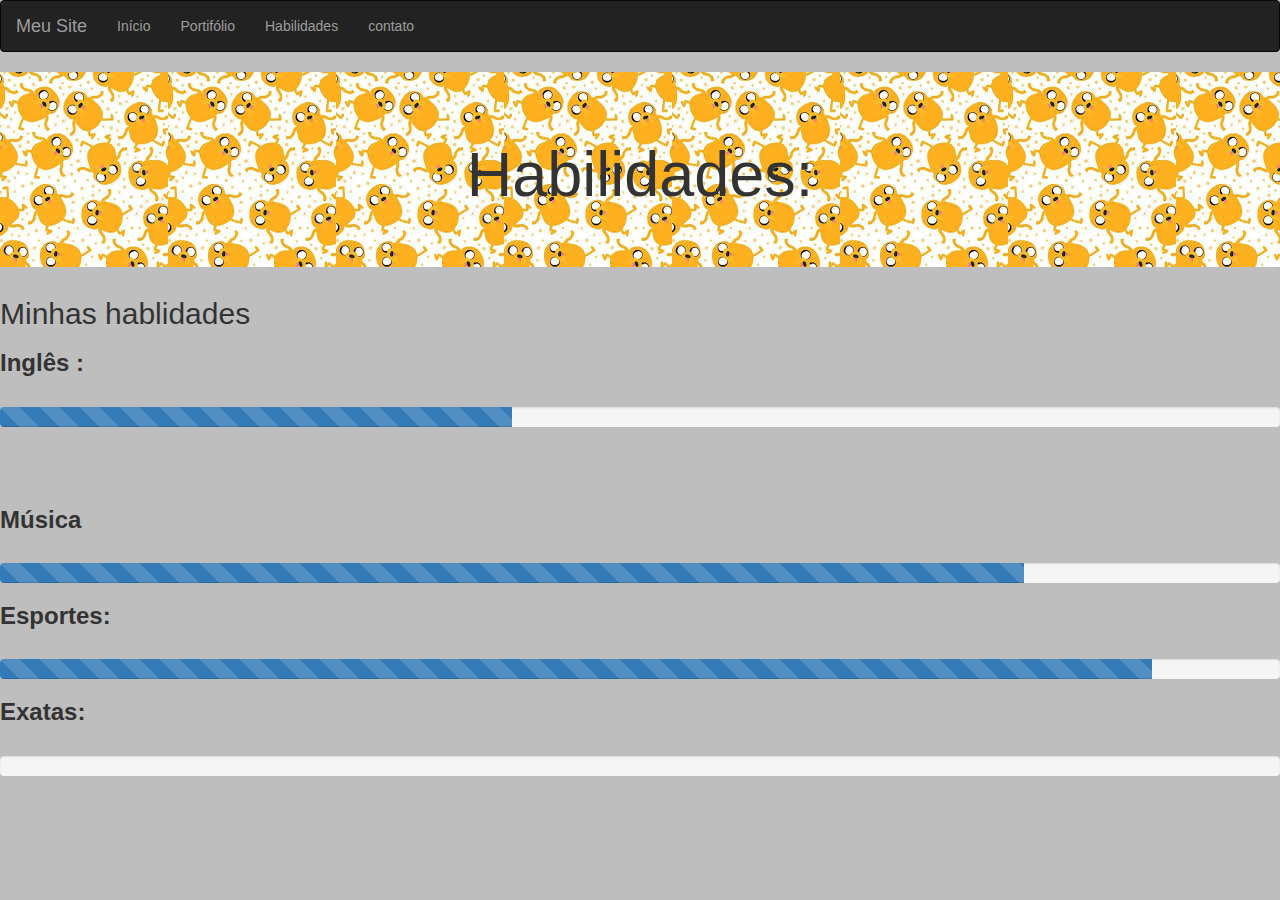
==== habilidades.html @ 48eb58b5 "Update habilidades.html" ====
<html>
<head>     
  <title>Kezia</title>
  <meta charset="utf-8">
  <meta name="viewport" content="width=device-width, initial-scale=1">
  <link rel="stylesheet" href="https://maxcdn.bootstrapcdn.com/bootstrap/3.3.7/css/bootstrap.min.css">
  <script src="https://ajax.googleapis.com/ajax/libs/jquery/3.2.0/jquery.min.js"></script>
  <script src="https://maxcdn.in/wp-content/uploads/2015/04/portfolio-navegin-dicas.jpg );
font-family: Trebuchet MS;.bootstrapcdn.com/bootstrap/3.3.7/js/bootstrap.min.js"></script>

<style>
 body { background-color:#BEBEBE;}
.jumbotron{background-image:url([data-uri]);}
</style>
   </head>

   <body>

   	<nav class="navbar navbar-inverse">
  
  <div class="container-fluid">
  
    <div class="navbar-header">
      <button type="button" class="navbar-toggle" data-toggle="collapse" data-target="#myNavbar">
        <span class="icon-bar"></span>
        <span class="icon-bar"></span>
        <span class="icon-bar"></span> 
      </button>
      <a class="navbar-brand" href="#">Meu Site</a>
    </div>
    <div class="collapse navbar-collapse" id="myNavbar">
      <ul class="nav navbar-nav">
        <li class="#"><a href="index.html">Início</a></li>
        <li><a href="portifólio.html">Portifólio</a></li>
        <li><a href="habilidades.html">Habilidades</a></li>
        <li><a href="#">contato</a></li> 
         
      </ul>
               
    </div>
  </div>
  
</nav>


<div class="jumbotron"  >
  
  <center><h1>Habilidades:</h1></center>      
   
</div>

<h2> Minhas hablidades</h2>

  <h3><b> Inglês :</b></h3><br>
  <div class="progress">
    <div class="progress-bar progress-bar-striped progress-bar-animated" style="width:40%"></div>
  </div>
  <br><br>
  <h3><b> Música</b></h3><br>
  <div class="progress">
    <div class="progress-bar progress-bar-striped progress-bar-animated" style="width:80%"></div>
  </div>
  <h3><b> Esportes: </b></h3><br>
  <div class="progress">
    <div class="progress-bar progress-bar-striped progress-bar-animated" style="width:90%"></div>
  </div>
  <h3><b>Exatas: </b></h3><br>
  <div class="progress">
    <div class="progress-bar progress-bar-striped progress-bar-animated" style="width:0%"></div>
  </div>
   </body>
   </html>
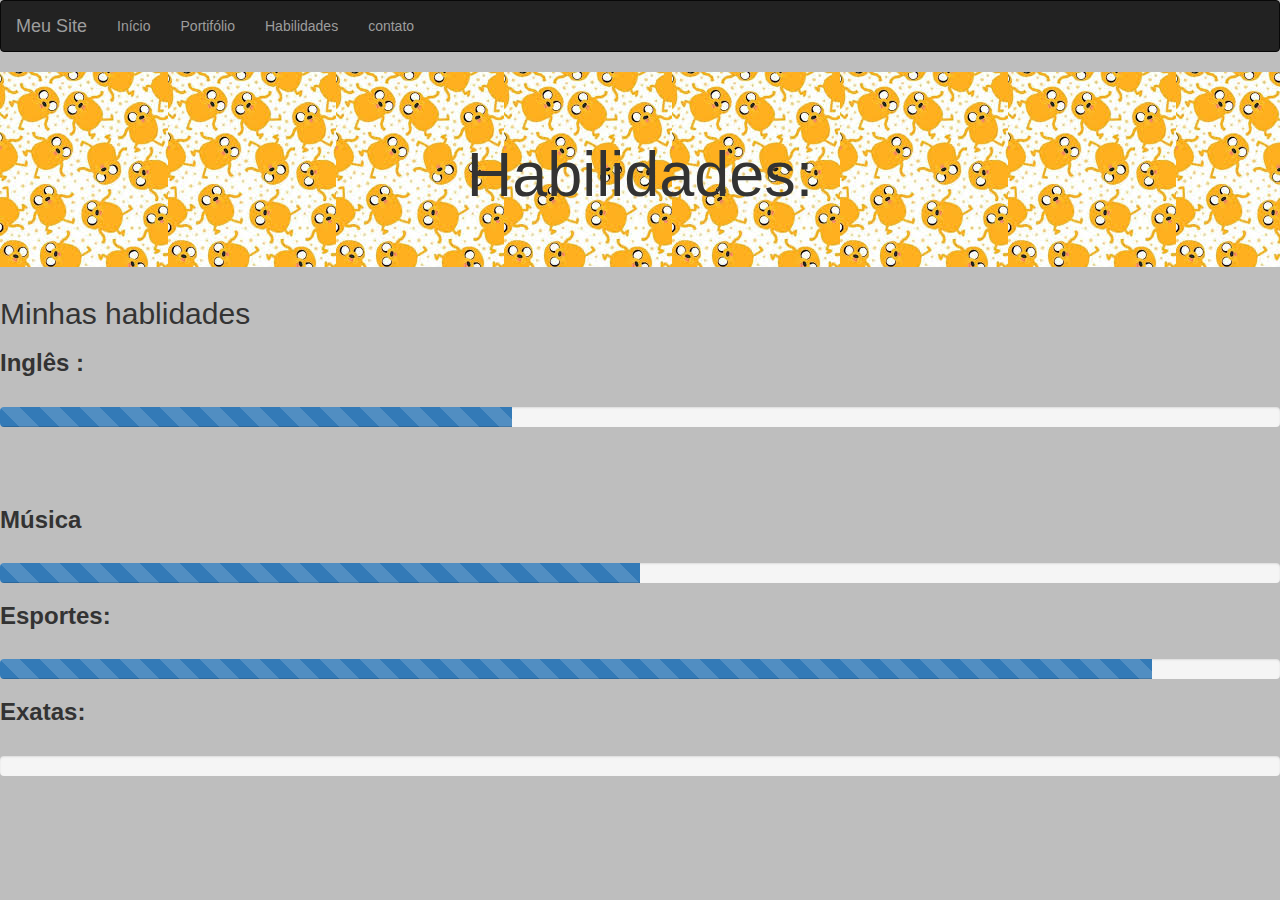
==== commit 81e755a8: "Update habilidades.html" ====
--- a/habilidades.html
+++ b/habilidades.html
@@ -58,7 +58,7 @@
   <br><br>
   <h3><b> Música</b></h3><br>
   <div class="progress">
-    <div class="progress-bar progress-bar-striped progress-bar-animated" style="width:80%"></div>
+    <div class="progress-bar progress-bar-striped progress-bar-animated" style="width:50%"></div>
   </div>
   <h3><b> Esportes: </b></h3><br>
   <div class="progress">
